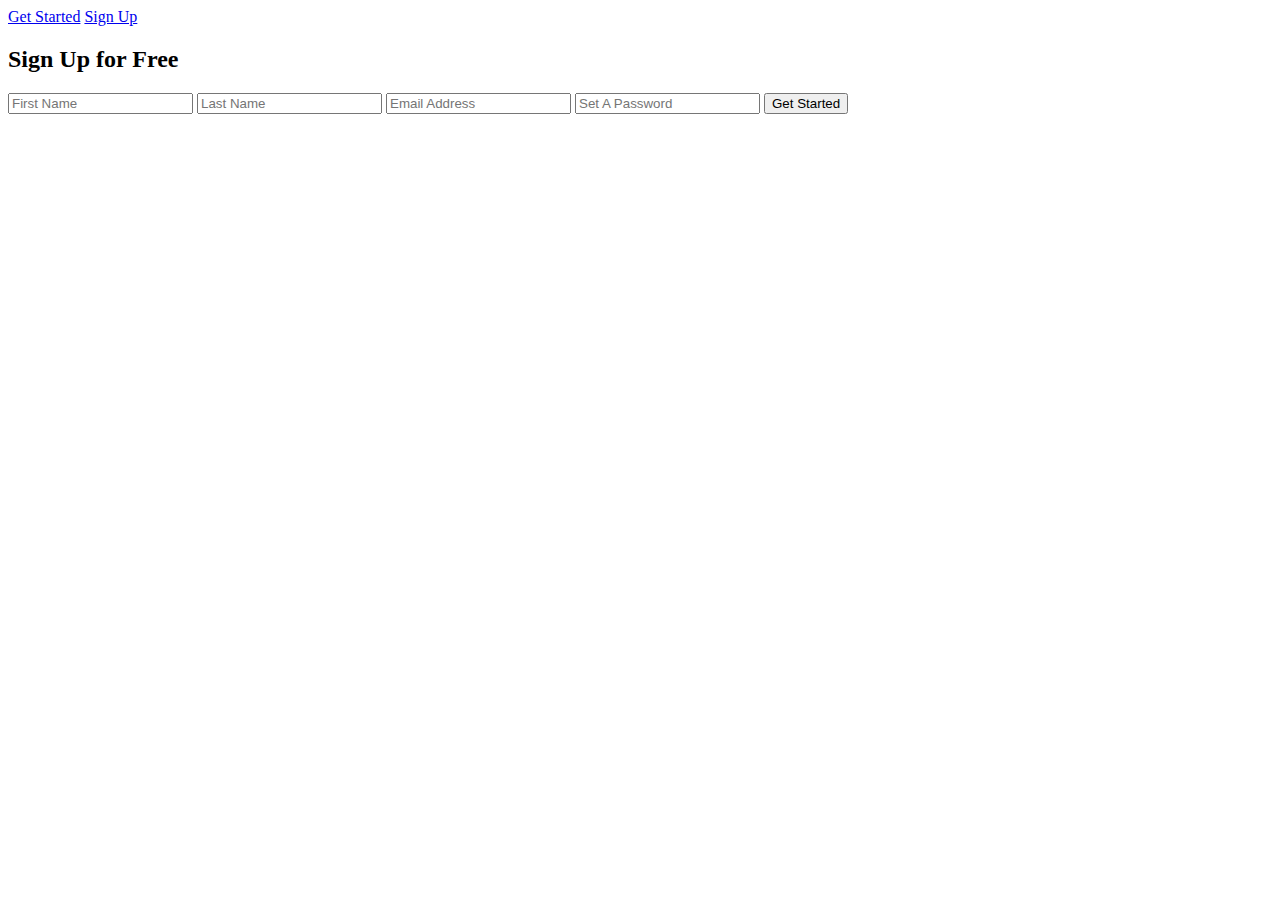
==== index.html @ 638ad0e0 "Creation fichier html" ====
<!DOCTYPE html>
<html lang="en">
<head>
    <meta charset="UTF-8">
    <meta http-equiv="X-UA-Compatible" content="IE=edge">
    <meta name="viewport" content="width=device-width, initial-scale=1.0">
    <link rel="stylesheet" href="style.css">
    <title>Document</title>
</head>
<body>
    <form name="formulaire" method="post">
        <div>
            <a href="#">Get Started</a>
            <a href="#">Sign Up</a>
        </div>
        <h2>Sign Up for Free</h2>
        <div>
            <input type="text" name="firstNameInput" id="firstNameInput" placeholder="First Name" required> 
            <input type="text" name="lastNameInput" id="lastNameInput" placeholder="Last Name" required>
            <input type="email" name="emailInput" id="emailInput" placeholder="Email Address" required>
            <input type="password" name="passwordInput" id="passwordInput" placeholder="Set A Password" required>
            <button type="submit">Get Started</button>
        </div>
    </form>
    
</body>
</html>
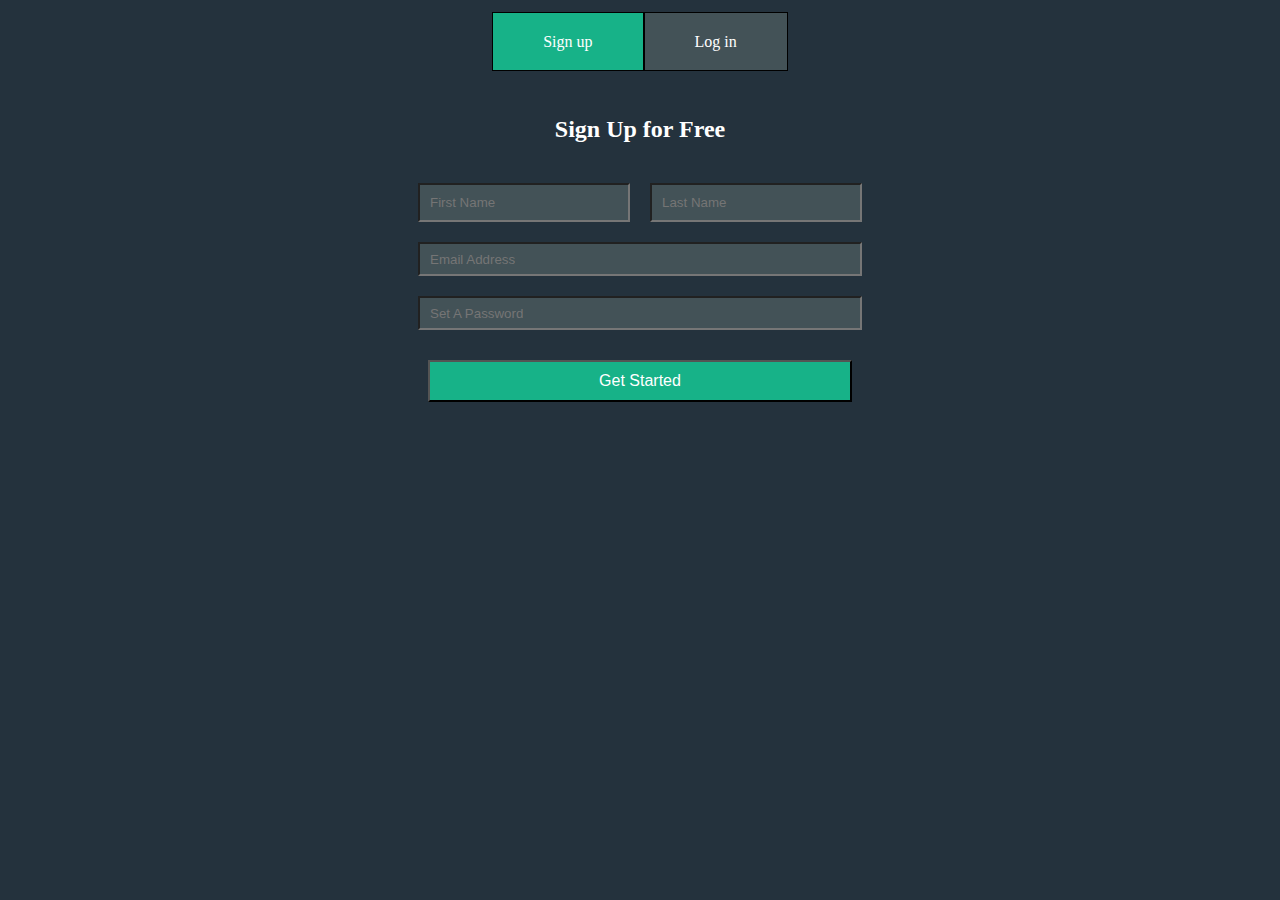
==== commit 078b369d: "Plein de truc a changer , a modifier, a effacer" ====
--- a/index.html
+++ b/index.html
@@ -8,20 +8,23 @@
     <title>Document</title>
 </head>
 <body>
+
+    <div class="connection">
+        <a href="" class="Sign">Sign up</a>
+        <a href="" class="Log">Log in</a>
+    </div>
+        <h2>Sign Up for Free</h2>
     <form name="formulaire" method="post">
-        <div>
-            <a href="#">Get Started</a>
-            <a href="#">Sign Up</a>
+  
+        <div class="name">
+            <input type="text" name="firstNameInput" id="firstNameInput" placeholder="First Name" required>
+            <input type="text" name="lastNameInput" id="lastNameInput" placeholder="Last Name" required>
         </div>
-        <h2>Sign Up for Free</h2>
-        <div>
-            <input type="text" name="firstNameInput" id="firstNameInput" placeholder="First Name" required> 
-            <input type="text" name="lastNameInput" id="lastNameInput" placeholder="Last Name" required>
-            <input type="email" name="emailInput" id="emailInput" placeholder="Email Address" required>
-            <input type="password" name="passwordInput" id="passwordInput" placeholder="Set A Password" required>
-            <button type="submit">Get Started</button>
-        </div>
+
+            <input class="mail" type="email" name="emailInput" id="emailInput" placeholder="Email Address" required>
+            <input  class="password" type="password" name="passwordInput" id="passwordInput" placeholder="Set A Password" required>
+            <button class="getstarted" type="submit">Get Started</button>
     </form>
-    
+
 </body>
 </html>--- a/style.css
+++ b/style.css
@@ -0,0 +1,94 @@
+:root {
+  --main-color: #24323d;
+  --container-color:#17b288;
+
+}
+
+body {
+    background: #24323d;
+}
+
+/* form {
+    display: grid;
+    justify-content: center;
+    text-align: center;
+    background-color: #24323d;
+    padding: 50px;
+    margin: 10px;
+} */
+
+form {
+    display: grid;
+    background:#24323d;
+    padding: 10px;
+    margin:10px;
+    justify-content: center;
+  }
+
+a {
+    text-decoration: none;
+}
+
+.connection {
+    display: table;
+    margin: 0 auto;
+    text-align: center;
+    padding: 25px;
+}
+
+.Sign {
+    border:1px solid black;
+    width: 200px;
+    height: 10px;
+    color: white;
+    background-color: #17b288;
+    padding: 20px 50px;
+}
+
+.Log {
+    border:1px solid black;
+    width: 200px;
+    height: 10px;
+    color: white;
+    background-color: #435257;
+    padding: 20px 50px;
+}
+
+
+h2 {
+    text-align: center;
+    padding: 10px;
+    color: white;
+    margin: 0;
+    margin-top: 30px;
+}
+
+input {
+    background-color: #435257;
+    text-decoration: rgb(255, 255, 255);
+    padding: 10px ;
+    margin: 10px;
+    width: 188px;
+}
+
+.name {
+    display: table;
+    height: 10px;
+    justify-content: space-between;
+}
+
+.mail, .password {
+    display: block;
+    width: 420px;
+    height: 10px;
+    justify-items: left;
+}
+
+.getstarted {
+    color: white;
+    background-color: #17b288;
+    padding: 10px 100px;
+    font-size: 1rem;
+    margin: 20px;
+
+}
